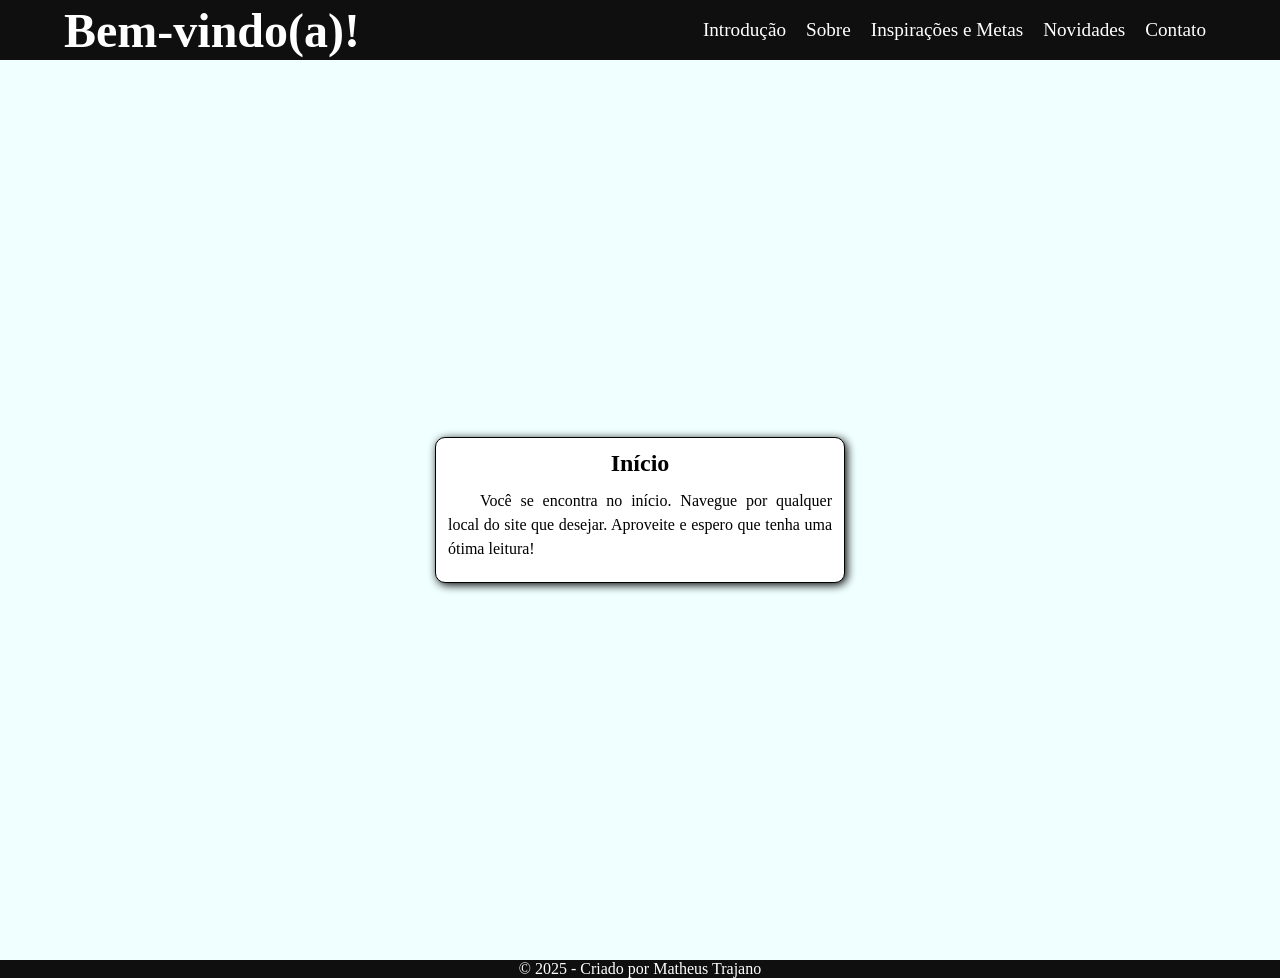
==== index.html @ 2b4a6a35 "Novas alterações!" ====
<!DOCTYPE html>
<html lang="pt-br">
  <head>
    <meta charset="UTF-8" />
    <meta name="viewport" content="width=device-width, initial-scale=1.0" />
    <title>Avaliação 01</title>
    <link rel="stylesheet" href="AA1/Sty.css"/>
    <script src="AA1/Animation.js"></script>
  </head>
  <body>

    <header>
      <div class="div-header-desktop">
        <div class="logotipo">
          <h1>Bem-vindo(a)!</h1>
        </div>

        <nav class="nav-header">
          <ul class="ul-header">
            <li><a href="AA1/introducao.html">Introdução</a></li>
            <li><a href="AA1/sobre.html">Sobre</a></li>
            <li><a href="AA1/objetivo.html">Inspirações e Metas</a></li>
            <li><a href="AA1/novidades.html">Novidades</a></li>
            <li><a href="AA1/contato.html">Contato</a></li>
          </ul>
        </nav>
      </div>

      <div class="div-header-mob">
        <div class="logotipo">
          <h2>Bem-vindo(a)!</h2>
        </div>
        <div class="box-hamburguer">
          <button class="btn-hamburguer" id="btn-hamburguer">&#9776;</button>
        </div>
      </div>
    </header>

    <!-- Menu do Hamburguer -->
    <div class="menu-display">
      <nav class="nav-menu-mob">
        <ul class="ul-menu-mob">
            <li><a href="AA1/introducao.html">Introdução</a></li>
            <li><a href="AA1/sobre.html">Sobre</a></li>
            <li><a href="AA1/objetivo.html">Inspirações e Metas</a></li>
            <li><a href="AA1/novidades.html">Novidades</a></li>
            <li><a href="AA1/contato.html">Contato</a></li>
        </ul>
      </nav>
      <div class="box-menu-fechar">
        <button class="btn-fechar" id="btn-fechar">&#10006;</button>
      </div>
    </div>

    <main>
        <div class="box-main">
            <section class="box-inicio">
                <h2>Início</h2>
                <p>Você se encontra no início. Navegue por qualquer local do site que desejar. Aproveite e espero que tenha uma ótima leitura!</p>
            </section>
        </div>
    </main>

    <footer>
      <div class="div-footer">
        <p>© 2025 - Criado por Matheus Trajano</p>
      </div>
    </footer>
  </body>
</html>
---- AA1/Sty.css ----
* {
    margin: 0;
    padding: 0;
}
html, body {
    height: 100%;
}
:root {
  --cor-night:#0F0F0F;
}
header{
    display: flex;
    justify-content: center;
    width: 100%;
    height: 60px;
    background-color:var(--cor-night);
}

.div-header-mob{
    display: flex;
    width: 90%;
    align-items: center;
    min-width: 320px;
}

.box-menu-fechar {
    padding: 10px;
}

.btn-hamburguer, .btn-fechar {
    background: none;
    border: none;
    color: white;
    font-size: 1.8em;
}
.menu-display {
    display: flex;
    align-items: center;
    flex-direction: column;
    justify-content: center;
    position: fixed;
    width: 100%;
    height: 100vh;
    top: -100%;
    transition: top 1s ease;
    background-color: var(--cor-night);
}
.menu-display.ativo {
   top:0;
}
.nav-menu-mob {
    width: 50%;
}
.ul-menu-mob > li {
    font-size: 1.4em;
}
.ul-header > li, .ul-menu-mob > li{
    list-style: none;
    text-align: center;
    padding: 10px;
}
.ul-header li > a,.ul-menu-mob li > a{
    color: white;
    text-decoration: none; 
}

.div-header-mob{
    display: flex;
    flex-direction: row;
    justify-content: center;
    align-items: center;
    width: 90%;

}    
  
.box-hamburguer {
    display: flex;
    width: 30%;
    justify-content: flex-end;
    
}
.no-scroll {
    overflow: hidden;
}
.logotipo {
    display: flex;
    color: white;
    justify-content: start;
    width: 70%;
    font-size: 1.5em;
    z-index: 2;
}


/* Resolução PC */
.div-header-desktop {
    display: none;
}
@media (min-width: 850px){
    
.div-header-mob{
    display: none;
}    
.div-header-desktop {
    display: flex;
    justify-content: center;
    width: 90%;
    max-width: 1300px;
}
.logotipo {
    display: flex;
    align-items: center;
    justify-content: flex-start;
    width: 30%;
    text-align: center;
}
.nav-header{
    width: 70%;
}
.ul-header{
    width: 100%;
    height: 100%;
    display: flex;
    align-items: center;
    justify-content: flex-end;
    flex-direction: row;
    font-size: 1.2em;
}
.ul-header > li{
    list-style: none;
    text-align: center;
    padding: 10px;
}
.ul-header li > a{
    color: white;
    text-decoration: none;
    
}
}

/* Main */
main {
    width: 100%;
    background-color: azure;
    min-height: 100vh;
}
/* Customização do Introdução */
.box-main {
    display: flex;
    justify-content: center;
    align-items: center;
    min-height: 100vh;

}
.box-introducao{
    display: flex;
    justify-content: center;
    align-items: center;
    flex-direction: column;
    width: 80%;
    min-width: 300px;
    max-width: 700px;
    padding: 12px;
    border: 1px black solid;
    border-radius: 10px;
    box-shadow: 2px 2px 10px black;
    background-color: white;
    margin: 25px 0;
}
.box-introducao > img{
    margin: 15px 0;
}
.box-introducao > h2, .box-objetivo > h2, .box-sobre > h2, .box-novidades > h2, .box-inicio > h2{
    text-align: center;
    margin-bottom: 0.5em;
}
.box-introducao > p, .box-objetivo > p, .box-novidades > p, .box-inicio > p {
    text-indent: 2em;
    line-height: 1.5;
    margin-bottom: 0.6em;
    text-align: justify;
}

/* Customização do Sobre */
.box-sobre {
    display: flex;
    flex-direction: column;
    width: 80%;
    min-width: 300px;
    max-width: 700px;
    padding: 12px;
    border: 1px black solid;
    border-radius: 10px;
    box-shadow: 2px 2px 10px black;
    background-color: white;
    margin: 25px 0;  
    text-align: justify;
}

 
.box-topico > ul {
    margin-left: 20px;
    margin-bottom: 15px;
}

/* Customização de Objetivo*/
.box-objetivo, .box-novidades, .box-inicio{
    display: flex;
    flex-direction: column;
    width: 80%;
    min-width: 300px;
    max-width: 700px;
    padding: 12px;
    border: 1px black solid;
    border-radius: 10px;
    box-shadow: 2px 2px 10px black;
    background-color: white;
    margin: 25px 0;  
    text-align: justify;
}
.box-inicio{
    width: 30%;
}

/* Customização de Contato*/
.box-contato {
    display: flex;
    justify-content: center;
    width: 40%;
    min-width: 300px;
    max-width: 700px;
    padding: 12px;
    border: 1px black solid;
    border-radius: 10px;
    box-shadow: 2px 2px 10px black;
    background-color: white;
    margin: 25px 0;
}
.box-contato > form {
    display: flex;
    flex-direction: column;
    width: 80%;
}
.box-contato > form h2{
    text-align: center;
    margin-bottom: 0.5em;
}
.box-contato > form input{
    padding: 5px;
    margin-bottom: 0.9em;
}
.form-btn {
    display: flex;
    justify-content: center;
    width: 100%;
}
.box-contato > form input[type= "button"]{
    margin-top: 5px;
    width:30%;
}
.box-contato > form label {
    font-size: 1.1em;
    margin-bottom: 1px;
}
/* Rodapé */
footer {
    text-align: center;
    background-color: var(--cor-night);
    color: white;
}
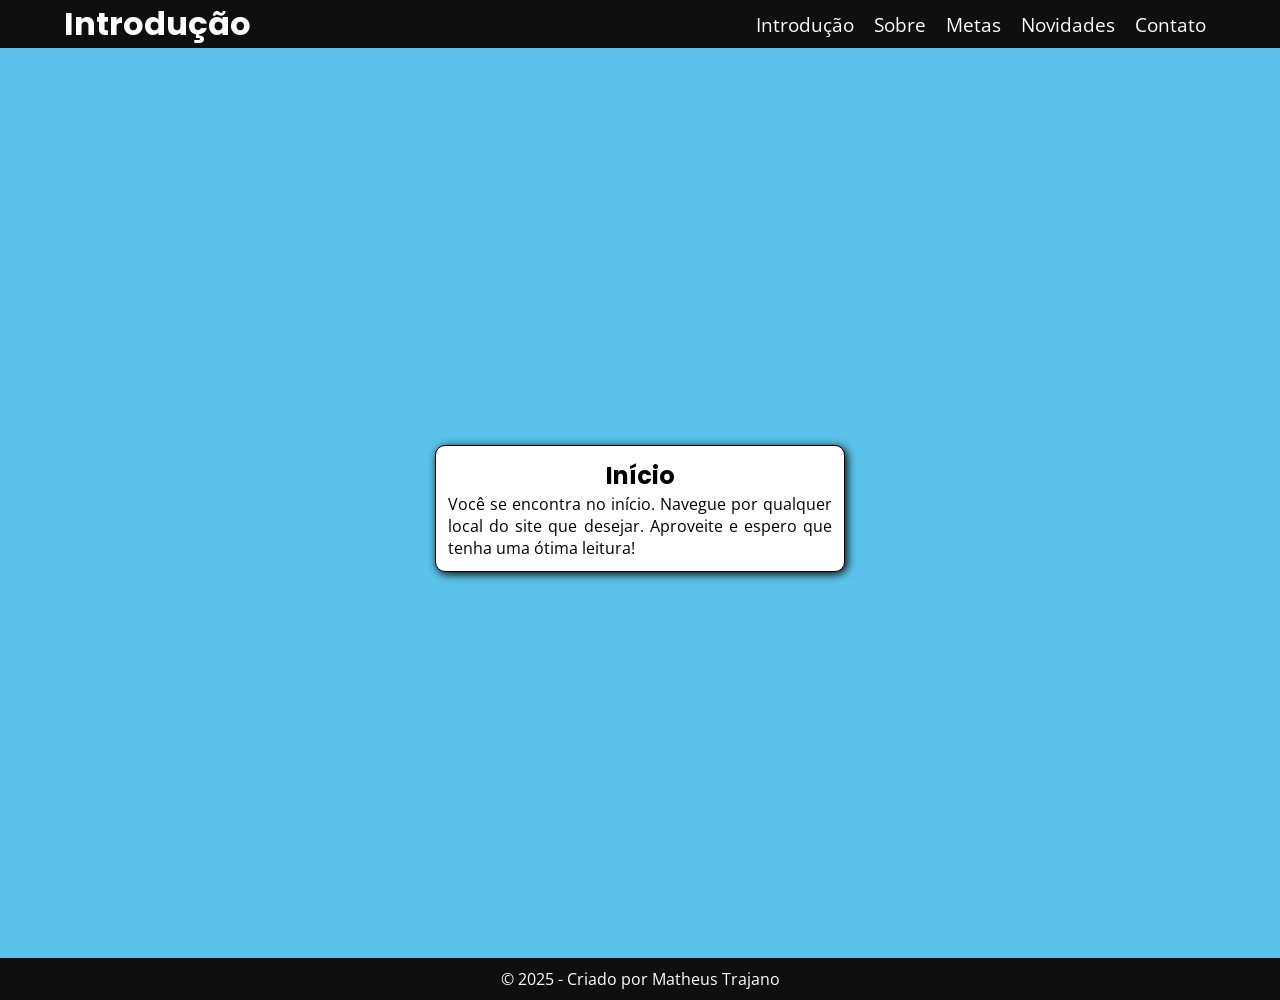
==== commit 732c19ed: "Feito." ====
--- a/index.html
+++ b/index.html
@@ -9,48 +9,37 @@
   </head>
   <body>
 
-    <header>
+   <header>
       <div class="div-header-desktop">
         <div class="logotipo">
-          <h1>Bem-vindo(a)!</h1>
-        </div>
+          <h1>Introdução</h1>
+      </div>
 
-        <nav class="nav-header">
+        <nav class="nav-header" aria-label="Menu principal do site">
           <ul class="ul-header">
-            <li><a href="AA1/introducao.html">Introdução</a></li>
-            <li><a href="AA1/sobre.html">Sobre</a></li>
-            <li><a href="AA1/objetivo.html">Inspirações e Metas</a></li>
-            <li><a href="AA1/novidades.html">Novidades</a></li>
-            <li><a href="AA1/contato.html">Contato</a></li>
+          <li><a href="introducao.html" title="Ir para a página de introdução">Introdução</a></li>
+          <li><a href="sobre.html" title="Ir para a página sobre">Sobre</a></li>
+          <li><a href="objetivo.html" title="Ver metas">Metas</a></li>
+          <li><a href="novidades.html" title="Ler as novidades">Novidades</a></li>
+          <li><a href="contato.html" title="Entrar em contato">Contato</a></li>
           </ul>
         </nav>
       </div>
 
       <div class="div-header-mob">
-        <div class="logotipo">
-          <h2>Bem-vindo(a)!</h2>
-        </div>
-        <div class="box-hamburguer">
-          <button class="btn-hamburguer" id="btn-hamburguer">&#9776;</button>
-        </div>
+        
+        <nav class="vertical-menu">
+          <ul class="list-mob">
+            <li><a href="introducao.html" title="Ir para a página de introdução">Introdução</a></li>
+            <li><a href="sobre.html" title="Ir para a página sobre">Sobre</a></li>
+            <li><a href="objetivo.html" title="Ver metas">Metas</a></li>
+            <li><a href="novidades.html" title="Ler as novidades">Novidades</a></li>
+            <li><a href="contato.html" title="Entrar em contato">Contato</a></li>
+          </ul>
+        </nav>
+        
       </div>
     </header>
-
-    <!-- Menu do Hamburguer -->
-    <div class="menu-display">
-      <nav class="nav-menu-mob">
-        <ul class="ul-menu-mob">
-            <li><a href="AA1/introducao.html">Introdução</a></li>
-            <li><a href="AA1/sobre.html">Sobre</a></li>
-            <li><a href="AA1/objetivo.html">Inspirações e Metas</a></li>
-            <li><a href="AA1/novidades.html">Novidades</a></li>
-            <li><a href="AA1/contato.html">Contato</a></li>
-        </ul>
-      </nav>
-      <div class="box-menu-fechar">
-        <button class="btn-fechar" id="btn-fechar">&#10006;</button>
-      </div>
-    </div>
 
     <main>
         <div class="box-main">
--- a/AA1/Sty.css
+++ b/AA1/Sty.css
@@ -1,112 +1,94 @@
+@import url('https://fonts.googleapis.com/css2?family=Poppins:wght@400;600&family=Open+Sans:wght@400;500&display=swap');
+
 * {
     margin: 0;
     padding: 0;
 }
+
 html, body {
-    height: 100%;
-}
+    min-height: 100%;
+}
+
+body {
+    font-family: 'Open Sans', sans-serif;
+}
+
+h1, h2, h3 {
+  font-family: 'Poppins', sans-serif;
+}
+
 :root {
   --cor-night:#0F0F0F;
 }
+
 header{
     display: flex;
     justify-content: center;
     width: 100%;
-    height: 60px;
     background-color:var(--cor-night);
+    
 }
 
 .div-header-mob{
     display: flex;
     width: 90%;
     align-items: center;
-    min-width: 320px;
-}
-
-.box-menu-fechar {
+    justify-content: center;
+}
+
+.ul-header > li, .list-mob > li{
+    list-style: none;
+    text-align: center;
     padding: 10px;
 }
 
-.btn-hamburguer, .btn-fechar {
-    background: none;
-    border: none;
-    color: white;
-    font-size: 1.8em;
-}
-.menu-display {
-    display: flex;
-    align-items: center;
-    flex-direction: column;
-    justify-content: center;
-    position: fixed;
-    width: 100%;
-    height: 100vh;
-    top: -100%;
-    transition: top 1s ease;
-    background-color: var(--cor-night);
-}
-.menu-display.ativo {
-   top:0;
-}
-.nav-menu-mob {
-    width: 50%;
-}
-.ul-menu-mob > li {
+.ul-header li > a, .list-mob li > a {
+    color: white;
+    text-decoration: none; 
+}
+
+.ul-header li > a:active, 
+.list-mob li > a:active {
+    color: #0F0F0F;
+    background-color: white;
+    border-radius: 10px;
+    padding: 1px;
+}
+
+.list-mob li {
     font-size: 1.4em;
 }
-.ul-header > li, .ul-menu-mob > li{
-    list-style: none;
-    text-align: center;
-    padding: 10px;
-}
-.ul-header li > a,.ul-menu-mob li > a{
-    color: white;
-    text-decoration: none; 
-}
-
-.div-header-mob{
-    display: flex;
-    flex-direction: row;
-    justify-content: center;
-    align-items: center;
-    width: 90%;
-
-}    
-  
-.box-hamburguer {
-    display: flex;
-    width: 30%;
-    justify-content: flex-end;
-    
-}
-.no-scroll {
-    overflow: hidden;
-}
+
+.list-mob li:hover {
+    transform: scale(1.1);
+}
+
 .logotipo {
     display: flex;
     color: white;
     justify-content: start;
     width: 70%;
-    font-size: 1.5em;
     z-index: 2;
 }
-
 
 /* Resolução PC */
 .div-header-desktop {
     display: none;
 }
-@media (min-width: 850px){
+
+@media (min-width: 780px){
     
 .div-header-mob{
     display: none;
-}    
+}
+
 .div-header-desktop {
     display: flex;
     justify-content: center;
     width: 90%;
     max-width: 1300px;
 }
+
 .logotipo {
     display: flex;
     align-items: center;
@@ -114,9 +96,11 @@
     width: 30%;
     text-align: center;
 }
+
 .nav-header{
     width: 70%;
 }
+
 .ul-header{
     width: 100%;
     height: 100%;
@@ -126,147 +110,148 @@
     flex-direction: row;
     font-size: 1.2em;
 }
+
 .ul-header > li{
     list-style: none;
     text-align: center;
     padding: 10px;
 }
+
 .ul-header li > a{
     color: white;
     text-decoration: none;
-    
-}
-}
-
-/* Main */
-main {
-    width: 100%;
-    background-color: azure;
-    min-height: 100vh;
-}
-/* Customização do Introdução */
-.box-main {
-    display: flex;
-    justify-content: center;
-    align-items: center;
-    min-height: 100vh;
-
-}
-.box-introducao{
-    display: flex;
-    justify-content: center;
-    align-items: center;
-    flex-direction: column;
-    width: 80%;
-    min-width: 300px;
-    max-width: 700px;
-    padding: 12px;
-    border: 1px black solid;
-    border-radius: 10px;
-    box-shadow: 2px 2px 10px black;
-    background-color: white;
-    margin: 25px 0;
-}
-.box-introducao > img{
-    margin: 15px 0;
-}
-.box-introducao > h2, .box-objetivo > h2, .box-sobre > h2, .box-novidades > h2, .box-inicio > h2{
+}
+}
+
+/* Diversos */
+
+.box-introducao, .box-objetivo, .box-novidades, .box-contato, .box-sobre, .box-inicio {
+  display: flex;
+  flex-direction: column;
+  width: 80%;
+  min-width: 300px;
+  max-width: 700px;
+  padding: 12px;
+  border: 1px solid black;
+  border-radius: 10px;
+  box-shadow: 2px 2px 10px black;
+  background-color: white;
+  margin: 25px 0;
+}
+
+.custom-h2 {
     text-align: center;
     margin-bottom: 0.5em;
 }
-.box-introducao > p, .box-objetivo > p, .box-novidades > p, .box-inicio > p {
+
+.custom-p {
     text-indent: 2em;
     line-height: 1.5;
     margin-bottom: 0.6em;
     text-align: justify;
 }
 
-/* Customização do Sobre */
-.box-sobre {
+.box-topico > ul {
+    text-align: start;
+    margin-left: 15px;
+    margin-bottom: 15px;
+}
+
+/* Início */
+.box-inicio {
+    align-items: center;
+    text-align: justify;
+    width: 30%;
+}
+
+/* Main */
+main {
+    width: 100%;
+    background-color: #5BC3EB;
+    min-height: 100vh;
+    padding-top: 10px;
+}
+
+.box-main {
+    display: flex;
+    justify-content: center;
+    align-items: center;
+    min-height: 100vh;
+}
+
+/* Customização do Introdução */
+
+.box-introducao {
+    align-items: center;
+}
+.custom-img {
+    display: block;
+    margin: 15px 0;
+    width: 200px;
+    max-width: 80%;
+    height: auto;
+    border-radius: 50%;
+    box-shadow: 0 4px 10px rgba(0,0,0,0.2);
+}
+
+.observacao {
+    background-color: #f8f8f8;
+    border-left: 4px solid #0077ff;
+    padding: 10px 15px;
+    margin: 15px 0;
+    font-size: 0.95em;
+    color: #333;
+    border-radius: 8px;
+}
+
+/* Customização de Contato */
+.box-contato > form {
     display: flex;
     flex-direction: column;
     width: 80%;
-    min-width: 300px;
-    max-width: 700px;
-    padding: 12px;
-    border: 1px black solid;
-    border-radius: 10px;
-    box-shadow: 2px 2px 10px black;
-    background-color: white;
-    margin: 25px 0;  
-    text-align: justify;
-}
-
- 
-.box-topico > ul {
-    margin-left: 20px;
-    margin-bottom: 15px;
-}
-
-/* Customização de Objetivo*/
-.box-objetivo, .box-novidades, .box-inicio{
-    display: flex;
-    flex-direction: column;
-    width: 80%;
-    min-width: 300px;
-    max-width: 700px;
-    padding: 12px;
-    border: 1px black solid;
-    border-radius: 10px;
-    box-shadow: 2px 2px 10px black;
-    background-color: white;
-    margin: 25px 0;  
-    text-align: justify;
-}
-.box-inicio{
-    width: 30%;
-}
-
-/* Customização de Contato*/
-.box-contato {
-    display: flex;
-    justify-content: center;
+}
+
+.box-contato{
     width: 40%;
-    min-width: 300px;
-    max-width: 700px;
-    padding: 12px;
-    border: 1px black solid;
-    border-radius: 10px;
-    box-shadow: 2px 2px 10px black;
-    background-color: white;
-    margin: 25px 0;
-}
-.box-contato > form {
-    display: flex;
-    flex-direction: column;
-    width: 80%;
-}
-.box-contato > form h2{
-    text-align: center;
-    margin-bottom: 0.5em;
-}
+    align-items: center;
+}
+
 .box-contato > form input{
     padding: 5px;
     margin-bottom: 0.9em;
 }
+
 .form-btn {
     display: flex;
     justify-content: center;
     width: 100%;
 }
-.box-contato > form input[type= "button"]{
+
+.box-contato > form input[type= "submit"]{
+    padding: 5px;
     margin-top: 5px;
     width:30%;
 }
+
 .box-contato > form label {
     font-size: 1.1em;
     margin-bottom: 1px;
 }
+
+.link-com-icone img {
+  width: 25px;
+  vertical-align: middle;
+  margin-right: 5px;   
+}
+
 /* Rodapé */
 footer {
-    text-align: center;
     background-color: var(--cor-night);
     color: white;
-}
-
-
+    text-align: center;
+    margin: auto;
+    padding: 10px 0;
+    width: 100%;
+}
+
+
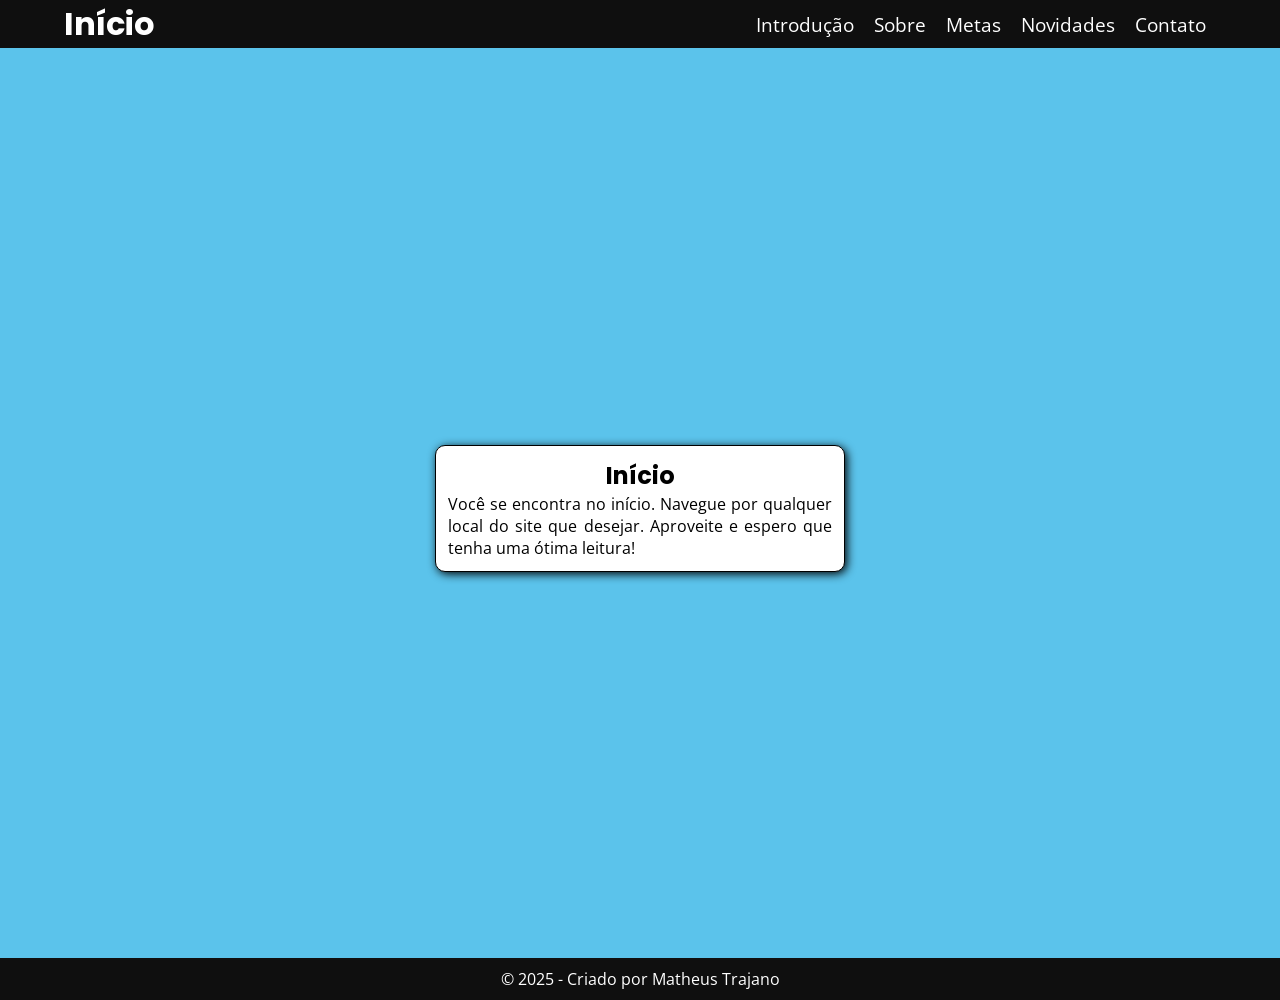
==== commit a51faa64: "AA1" ====
--- a/index.html
+++ b/index.html
@@ -12,16 +12,16 @@
    <header>
       <div class="div-header-desktop">
         <div class="logotipo">
-          <h1>Introdução</h1>
+          <h1>Início</h1>
       </div>
 
         <nav class="nav-header" aria-label="Menu principal do site">
           <ul class="ul-header">
-          <li><a href="introducao.html" title="Ir para a página de introdução">Introdução</a></li>
-          <li><a href="sobre.html" title="Ir para a página sobre">Sobre</a></li>
-          <li><a href="objetivo.html" title="Ver metas">Metas</a></li>
-          <li><a href="novidades.html" title="Ler as novidades">Novidades</a></li>
-          <li><a href="contato.html" title="Entrar em contato">Contato</a></li>
+          <li><a href="AA1/introducao.html" title="Ir para a página de introdução">Introdução</a></li>
+          <li><a href="AA1/sobre.html" title="Ir para a página sobre">Sobre</a></li>
+          <li><a href="AA1/objetivo.html" title="Ver metas">Metas</a></li>
+          <li><a href="AA1/novidades.html" title="Ler as novidades">Novidades</a></li>
+          <li><a href="AA1/contato.html" title="Entrar em contato">Contato</a></li>
           </ul>
         </nav>
       </div>
@@ -30,11 +30,11 @@
         
         <nav class="vertical-menu">
           <ul class="list-mob">
-            <li><a href="introducao.html" title="Ir para a página de introdução">Introdução</a></li>
-            <li><a href="sobre.html" title="Ir para a página sobre">Sobre</a></li>
-            <li><a href="objetivo.html" title="Ver metas">Metas</a></li>
-            <li><a href="novidades.html" title="Ler as novidades">Novidades</a></li>
-            <li><a href="contato.html" title="Entrar em contato">Contato</a></li>
+            <li><a href="AA1/introducao.html" title="Ir para a página de introdução">Introdução</a></li>
+            <li><a href="AA1/sobre.html" title="Ir para a página sobre">Sobre</a></li>
+            <li><a href="AA1/objetivo.html" title="Ver metas">Metas</a></li>
+            <li><a href="AA1/novidades.html" title="Ler as novidades">Novidades</a></li>
+            <li><a href="AA1/contato.html" title="Entrar em contato">Contato</a></li>
           </ul>
         </nav>
         
